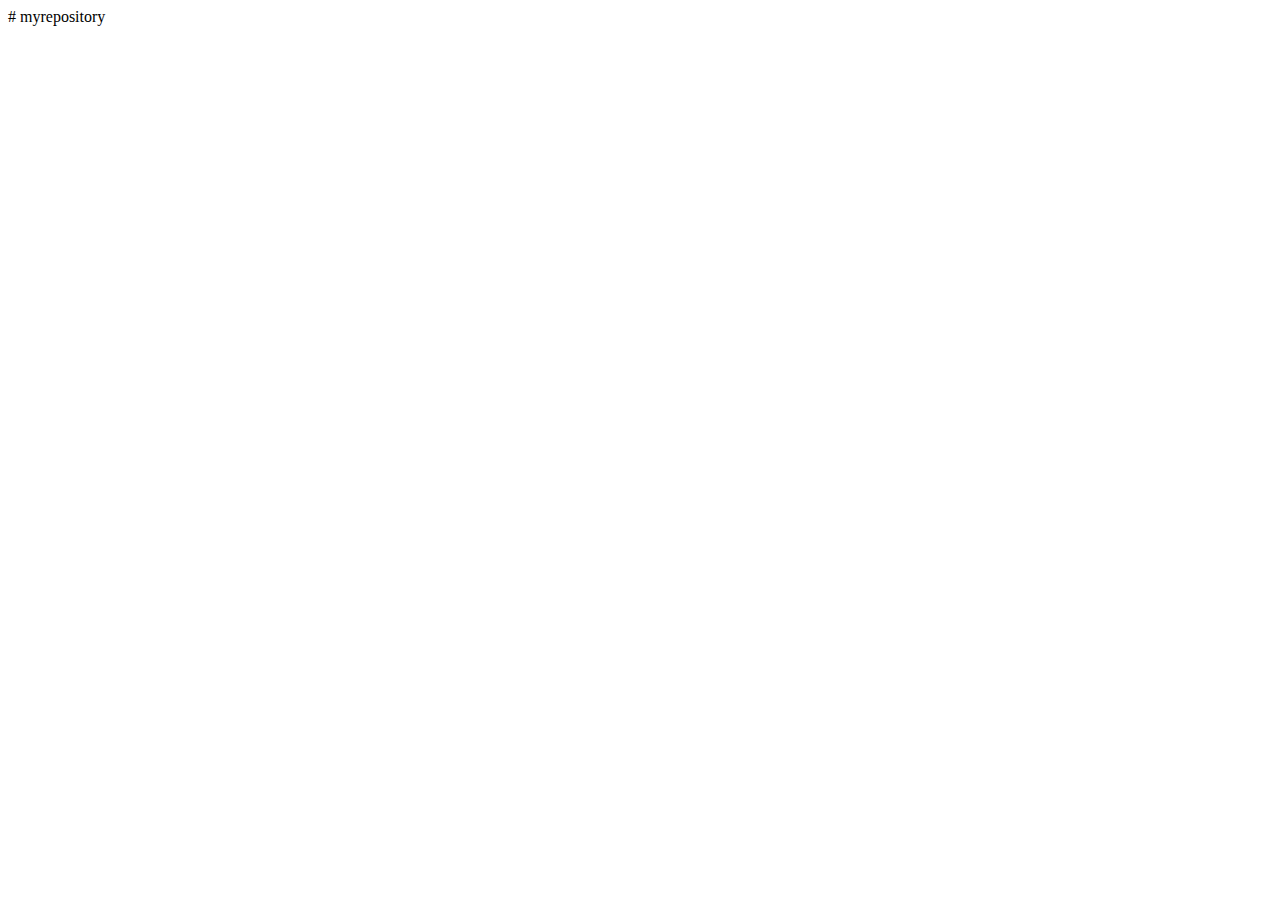
==== index.html @ 0fff138f "Update and rename README.md to index.html" ====
# myrepository
<!DOCTYPE html>
<html>
<head>
<meta charset="utf-8" />
<title>Murad Nabiev Intro Page</title>
<link rel="stylesheet" type="text/css" href="index.css" />
</head>
<body>



</body>
</html>
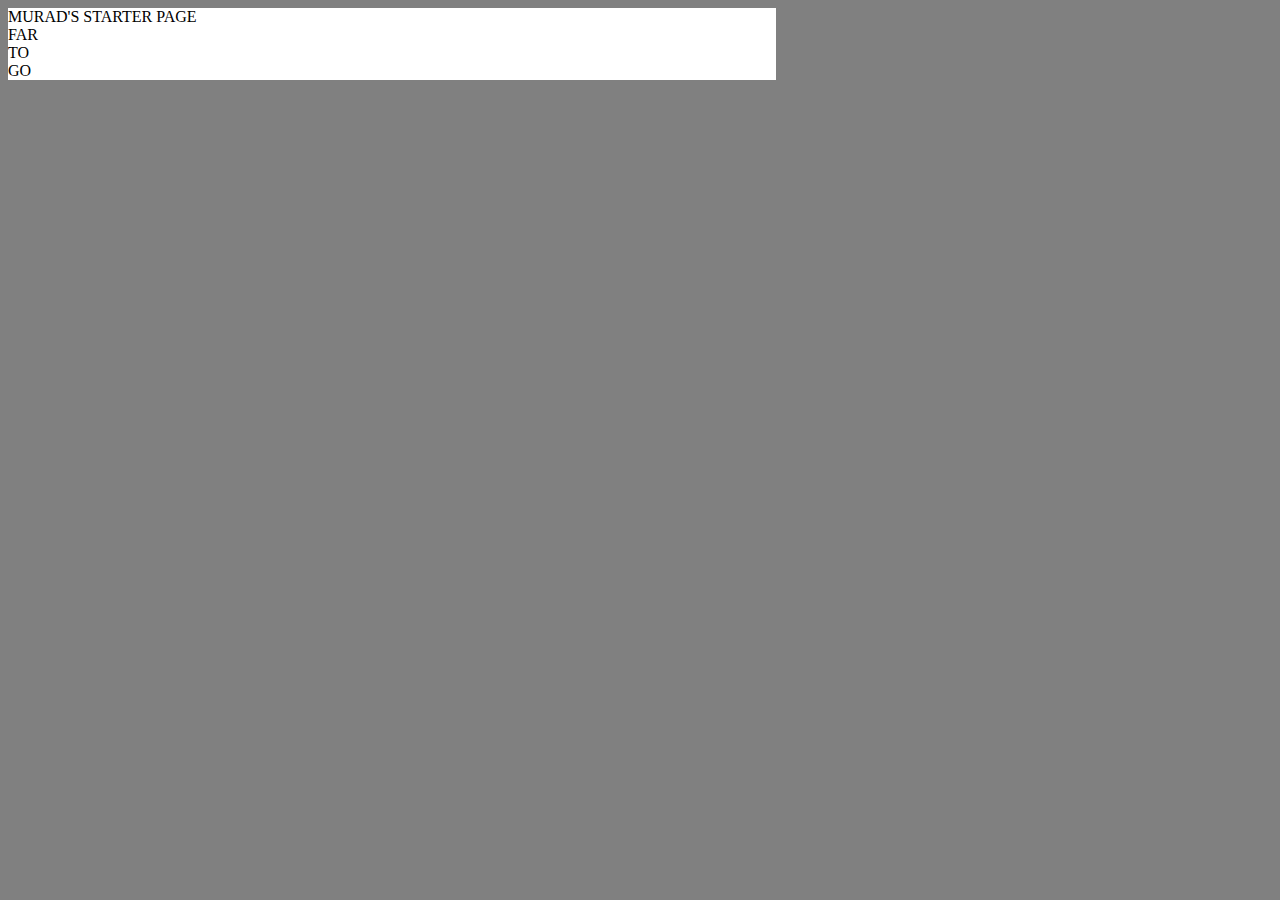
==== commit 5fee2776: "Create index.html" ====
--- a/index.html
+++ b/index.html
@@ -1,4 +1,4 @@
-# myrepository
+
 <!DOCTYPE html>
 <html>
 <head>
@@ -9,6 +9,21 @@
 <body>
 
 
+<div class="mainframe">
+<div class="svgtop"></div><div class="textlogo">MURAD'S STARTER PAGE</div>
+	
+<div class="cloud1"><div class="text">FAR</div><div class="cloudback1"><div class="smallsquare_l"></div><div class="smallsquare_t"></div><div class="smallsquare_r"></div><div class="smallsquare_b"></div></div></div>
+<div class="cloud2"><div class="text" style="left:7px">TO</div><div class="cloudback1"><div class="smallsquare_l"></div><div class="smallsquare_t"></div><div class="smallsquare_r"></div><div class="smallsquare_b"></div></div></div>
+<div class="cloud3"><div class="text" style="left:7px">GO</div><div class="cloudback1"><div class="smallsquare_l"></div><div class="smallsquare_t"></div><div class="smallsquare_r"></div><div class="smallsquare_b"></div></div></div>
+
+
+
+<div class="svgbottom"></div>
+</div>
+
 
 </body>
+
+
+
 </html>
--- a/index.css
+++ b/index.css
@@ -0,0 +1,13 @@
+body{
+width:100%;
+background-color:rgb(128,128,128);
+}
+
+.mainframe {
+  position:absolute;
+  width:60%;
+  background-color:rgb(255,255,255);
+  margin-left:auto;
+  margin-right:auto;
+}
+
